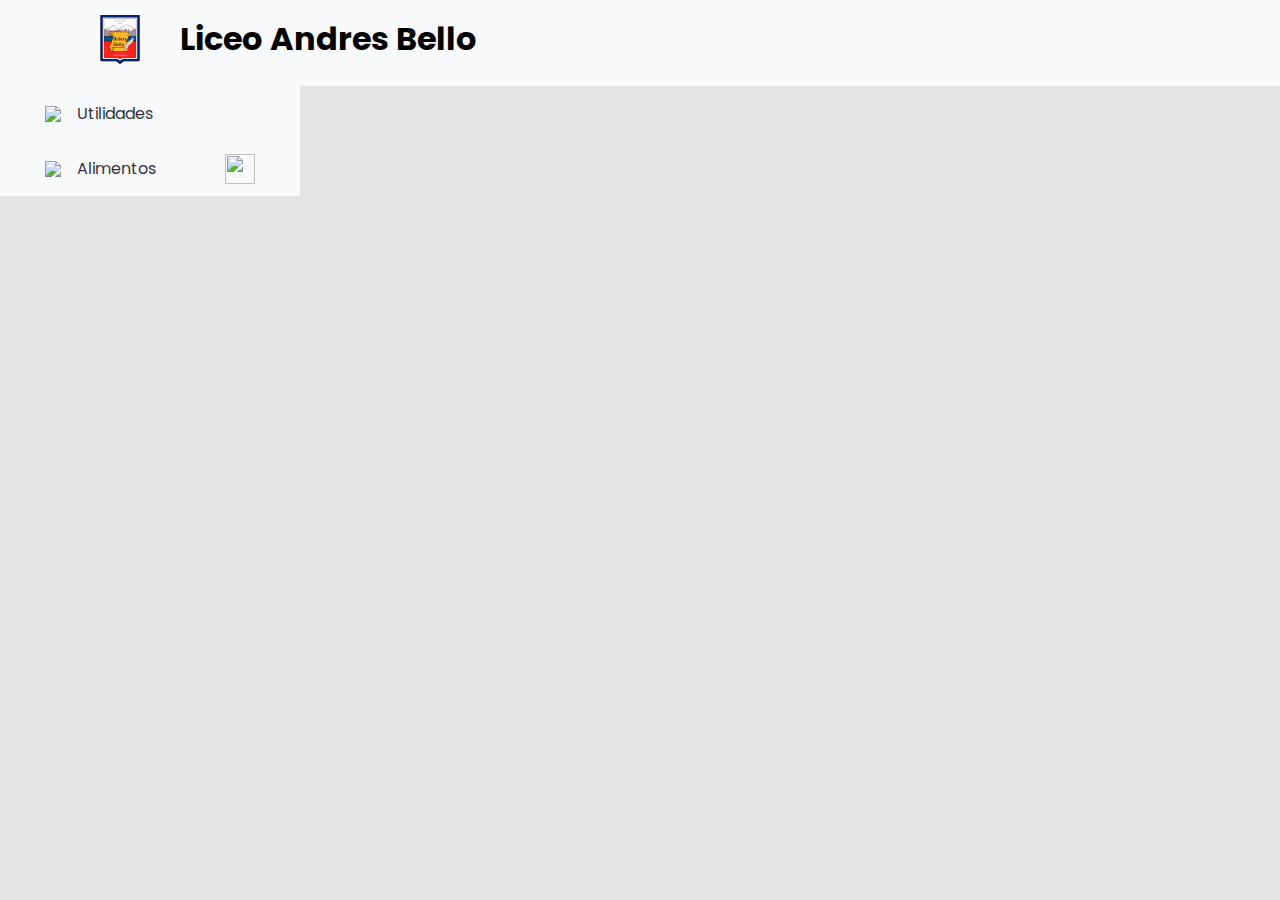
==== fakinshit/menu_drop.html @ d5682a64 "MEU DEUS CARALHO" ====
<!DOCTYPE html>
<html lang="es-CL">

<head>
    <meta charset="UTF-8">
    <meta name="viewport" content="width=device-width, initial-scale=1.0">
    <link rel="stylesheet" href="css/styles2.css">
    <script src="scripts/deplegable.js" async></script>
    <title>menu drop</title>
</head>

<body>
    <span class="horizontal-list">
        <a href="http://liceoandresbellopm.cl/"><img src="images/IMAGENES_PAG/INSIGNIA_LICEO.png" alt width="40px"></a>
        <h1>Liceo Andres Bello</h1>
    </span>
    <nav class="nav">
        <ul class="list">
            <li class="list__item list__item--click">
                <div class="list__button list__button--click">
                    <img src="images/IMAGENES_PAG/" class="list__img">
                    <a href="#" class="nav__link">Utilidades</a>
                    <img src="images/IMAGENES_PAG/IMG_ARROW_DOWN.png" class="list__arrow" width="10px" height="10px">

                </div>
                <ul class="list__show">
                    <li class="list__inside">
                        <a href="#" class="nav__link nav__link--inside">
                            <input type="checkbox" id="VESET" class="ubicacionCheckbox">
                            <label for="VESET">Veset</label>
                        </a>
                    </li>
                    <li class="list__inside">
                        <a href="#" class="nav__link nav__link--inside">
                            <input type="checkbox" id="VIDRIERIA_CHAMIA" class="ubicacionCheckbox">
                            <label for="VIDRIERIA_CHAMIA">Vidrieria Chamia</label>
                        </a>
                    </li>
                    <li class="list__inside">
                        <a href="#" class="nav__link nav__link--inside">
                            <input type="checkbox" id="CYBER_HORNOPIREN" class="ubicacionCheckbox">
                            <label for="CYBER_HORNOPIREN">Cyber Hornopiren</label>
                        </a>
                    </li>
                    <li class="list__inside">
                        <a href="#" class="nav__link nav__link--inside">
                            <input type="checkbox" id="FERRETERIA_RELONCAVI" class="ubicacionCheckbox">
                            <label for="FERRETERIA_RELONCAVI">Ferreteria Reloncavi</label>
                        </a>
                    </li>
                    <li class="list__inside">
                        <a href="#" class="nav__link nav__link--inside">
                            <input type="checkbox" id="CENTRO_DE_BUCEO_ECOSUB" class="ubicacionCheckbox">
                            <label for="CENTRO_DE_BUCEO_ECOSUB">Centro de buceo ECOSUB</label>
                        </a>
                    </li>
                    <li class="list__inside">
                        <a href="#" class="nav__link nav__link--inside">
                            <input type="checkbox" id="SOLMEC" class="ubicacionCheckbox">
                            <label for="SOLMEC">SOLMEC</label>
                        </a>
                    </li>
                    <li class="list__inside">
                        <a href="#" class="nav__link nav__link--inside">
                            <input type="checkbox" id="WOM" class="ubicacionCheckbox">
                            <label for="WOM">WOM</label>
                        </a>
                    </li>
                    <li class="list__inside">
                        <a href="#" class="nav__link nav__link--inside">
                            <input type="checkbox" id="CANNAHUE_HOJALATERIA" class="ubicacionCheckbox">
                            <label for="CANNAHUE_HOJALATERIA">Cannahue Hojalateria</label>
                        </a>
                    </li>
                    <li class="list__inside">
                        <a href="#" class="nav__link nav__link--inside">
                            <input type="checkbox" id="GRAFICA_FERNANDEZ" class="ubicacionCheckbox">
                            <label for="GRAFICA_FERNANDEZ">Grafica Fernandez</label>
                        </a>
                    </li>
                    <li class="list__inside">
                        <a href="#" class="nav__link nav__link--inside">
                            <input type="checkbox" id="CENTRO_MEDICO_VICTORIANO" class="ubicacionCheckbox">
                            <label for="CENTRO_MEDICO_VICTORIANO">Centro Medico Victoriano</label>
                        </a>
                    </li>
                    <li class="list__inside">
                        <a href="#" class="nav__link nav__link--inside">
                            <input type="checkbox" id="CONTROL_DE_PLAGAS" class="ubicacionCheckbox">
                            <label for="CONTROL_DE_PLAGAS">Control de plagas</label>
                        </a>
                    </li>
                    <li class="list__inside">
                        <a href="#" class="nav__link nav__link--inside">
                            <input type="checkbox" id="MAIVA_ENVASES" class="ubicacionCheckbox">
                            <label for="MAIVA_ENVASES">Maiva Envases</label>
                        </a>
                    </li>
                    <li class="list__inside">
                        <a href="#" class="nav__link nav__link--inside">
                            <input type="checkbox" id="WE_DENT" class="ubicacionCheckbox">
                            <label for="WE_DENT">WE Dent</label>
                        </a>
                    </li>
                    <li class="list__inside">
                        <a href="#" class="nav__link nav__link--inside">
                            <input type="checkbox" id="KING_CY_BARBERSHOP" class="ubicacionCheckbox">
                            <label for="KING_CY_BARBERSHOP">King CY Barrbershop</label>
                        </a>
                    </li>
                    <li class="list__inside">
                        <a href="#" class="nav__link nav__link--inside">
                            <input type="checkbox" id="MADERAS_EL_CASTOR" class="ubicacionCheckbox">
                            <label for="MADERAS_EL_CASTOR">Maderas el castor</label>
                        </a>
                    </li>
                </ul>

            </li>
            <li class="list__item list__item--click">
                <div class="list__button list__button--click">
                    <img src="images/IMAGENES_PAG/" class="list__img">
                    <a href="#" class="nav__link">Alimentos</a>
                    <img src="" class="list__arrow" width="30px" height="30px">

                </div>
                <ul class="list__show">
                    <li class="list__inside">
                        <a href="#" class="nav__link nav__link--inside">
                            <input type="checkbox" id="VESET" class="ubicacionCheckbox">
                            <label for="VESET">Veset</label>
                        </a>
                    </li>
                    <li class="list__inside">
                        <a href="#" class="nav__link nav__link--inside">
                            <input type="checkbox" id="VIDRIERIA_CHAMIA" class="ubicacionCheckbox">
                            <label for="VIDRIERIA_CHAMIA">Vidrieria Chamia</label>
                        </a>
                    </li>
                    <li class="list__inside">
                        <a href="#" class="nav__link nav__link--inside">
                            <input type="checkbox" id="CYBER_HORNOPIREN" class="ubicacionCheckbox">
                            <label for="CYBER_HORNOPIREN">Cyber Hornopiren</label>
                        </a>
                    </li>
                    <li class="list__inside">
                        <a href="#" class="nav__link nav__link--inside">
                            <input type="checkbox" id="FERRETERIA_RELONCAVI" class="ubicacionCheckbox">
                            <label for="FERRETERIA_RELONCAVI">Ferreteria Reloncavi</label>
                        </a>
                    </li>
                    <li class="list__inside">
                        <a href="#" class="nav__link nav__link--inside">
                            <input type="checkbox" id="CENTRO_DE_BUCEO_ECOSUB" class="ubicacionCheckbox">
                            <label for="CENTRO_DE_BUCEO_ECOSUB">Centro de buceo ECOSUB</label>
                        </a>
                    </li>
                    <li class="list__inside">
                        <a href="#" class="nav__link nav__link--inside">
                            <input type="checkbox" id="SOLMEC" class="ubicacionCheckbox">
                            <label for="SOLMEC">SOLMEC</label>
                        </a>
                    </li>
                    <li class="list__inside">
                        <a href="#" class="nav__link nav__link--inside">
                            <input type="checkbox" id="WOM" class="ubicacionCheckbox">
                            <label for="WOM">WOM</label>
                        </a>
                    </li>
                    <li class="list__inside">
                        <a href="#" class="nav__link nav__link--inside">
                            <input type="checkbox" id="CANNAHUE_HOJALATERIA" class="ubicacionCheckbox">
                            <label for="CANNAHUE_HOJALATERIA">Cannahue Hojalateria</label>
                        </a>
                    </li>
                    <li class="list__inside">
                        <a href="#" class="nav__link nav__link--inside">
                            <input type="checkbox" id="GRAFICA_FERNANDEZ" class="ubicacionCheckbox">
                            <label for="GRAFICA_FERNANDEZ">Grafica Fernandez</label>
                        </a>
                    </li>
                    <li class="list__inside">
                        <a href="#" class="nav__link nav__link--inside">
                            <input type="checkbox" id="CENTRO_MEDICO_VICTORIANO" class="ubicacionCheckbox">
                            <label for="CENTRO_MEDICO_VICTORIANO">Centro Medico Victoriano</label>
                        </a>
                    </li>
                    <li class="list__inside">
                        <a href="#" class="nav__link nav__link--inside">
                            <input type="checkbox" id="CONTROL_DE_PLAGAS" class="ubicacionCheckbox">
                            <label for="CONTROL_DE_PLAGAS">Control de plagas</label>
                        </a>
                    </li>
                    <li class="list__inside">
                        <a href="#" class="nav__link nav__link--inside">
                            <input type="checkbox" id="MAIVA_ENVASES" class="ubicacionCheckbox">
                            <label for="MAIVA_ENVASES">Maiva Envases</label>
                        </a>
                    </li>
                    <li class="list__inside">
                        <a href="#" class="nav__link nav__link--inside">
                            <input type="checkbox" id="WE_DENT" class="ubicacionCheckbox">
                            <label for="WE_DENT">WE Dent</label>
                        </a>
                    </li>
                    <li class="list__inside">
                        <a href="#" class="nav__link nav__link--inside">
                            <input type="checkbox" id="KING_CY_BARBERSHOP" class="ubicacionCheckbox">
                            <label for="KING_CY_BARBERSHOP">King CY Barrbershop</label>
                        </a>
                    </li>
                    <li class="list__inside">
                        <a href="#" class="nav__link nav__link--inside">
                            <input type="checkbox" id="MADERAS_EL_CASTOR" class="ubicacionCheckbox">
                            <label for="MADERAS_EL_CASTOR">Maderas el castor</label>
                        </a>
                    </li>
                </ul>

            </li>
        </ul>
    </nav>
</body>

</html>
---- fakinshit/css/styles2.css ----
@import url('https://fonts.googleapis.com/css2?family=Poppins:wght@100;200&display=swap');
@import url('https://fonts.googleapis.com/css2?family=Exo+2:ital,wght@1,300&family=Poppins:wght@100;200&display=swap');

* {
    margin: 0;
    padding: 0;
    border: 0;
}

body {

    background-color: #e4e4e4;
    font-family: 'Poppins', sans-serif;
}

span.horizontal-list {
    display: block;
    background-color: #f8f9fa;
    display: flex;
    padding-top: 15px;
    padding-bottom: 15px;
    padding-left: 100px;
    font-size: 100;
}

span.horizontal-list img {
    margin-right: 40px;
}

.nav {
    width: 300px;
}

.nav__link {
    color: #303440;
    display: block;
    padding: 15px 0;
    text-decoration: none;
}

.nav__link--inside {
    border-radius: 6px;
    padding-left: 30px;
}

.nav__link--inside:hover {
    background-color: #e4e4e4;

}

.list {
    width: 100%;
    height: 100%;
    display: flex;
    justify-content: center;
    flex-direction: column;
    border: 0 16px 16px 0;
    background-color: #f8f9fa;
}

.list__item {
    width: 100%;
    text-align: left;
    overflow: hidden;
}

.list__item--click {
    cursor: pointer;
}

.list__button {
    display: flex;
    align-items: center;
    gap: 1em;
    width: 70%;
    margin: 0 auto;
}

.arrow .list__arrow {
    transform: rotate(90deg);
}

.list__arrow {
    margin-left: auto;
    transition: transform .3s;
}

.list__show {
    padding-left: 10px;
    width: 80%;
    margin-left: auto;
    border-left: 2px solid #303440;
    list-style: none;
    transition: height .4s;
    height: 0;
}
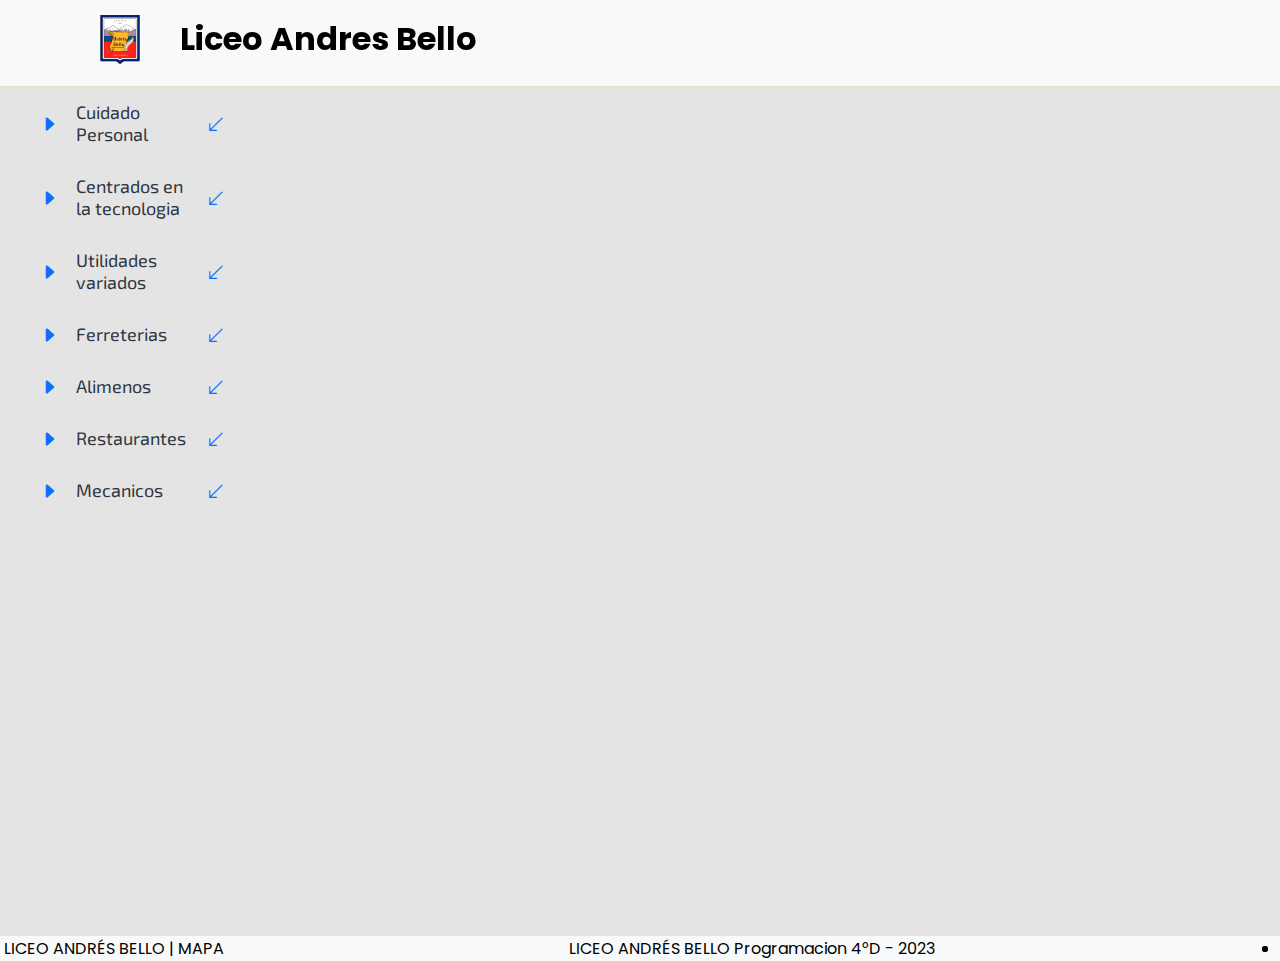
==== commit 4a17aff4: "gogogogogogogo" ====
--- a/fakinshit/menu_drop.html
+++ b/fakinshit/menu_drop.html
@@ -1,225 +1,290 @@
-<!DOCTYPE html>
-<html lang="es-CL">
-
-<head>
-    <meta charset="UTF-8">
-    <meta name="viewport" content="width=device-width, initial-scale=1.0">
-    <link rel="stylesheet" href="css/styles2.css">
-    <script src="scripts/deplegable.js" async></script>
-    <title>menu drop</title>
-</head>
-
-<body>
-    <span class="horizontal-list">
-        <a href="http://liceoandresbellopm.cl/"><img src="images/IMAGENES_PAG/INSIGNIA_LICEO.png" alt width="40px"></a>
-        <h1>Liceo Andres Bello</h1>
-    </span>
-    <nav class="nav">
-        <ul class="list">
-            <li class="list__item list__item--click">
-                <div class="list__button list__button--click">
-                    <img src="images/IMAGENES_PAG/" class="list__img">
-                    <a href="#" class="nav__link">Utilidades</a>
-                    <img src="images/IMAGENES_PAG/IMG_ARROW_DOWN.png" class="list__arrow" width="10px" height="10px">
-
-                </div>
-                <ul class="list__show">
-                    <li class="list__inside">
-                        <a href="#" class="nav__link nav__link--inside">
-                            <input type="checkbox" id="VESET" class="ubicacionCheckbox">
-                            <label for="VESET">Veset</label>
-                        </a>
-                    </li>
-                    <li class="list__inside">
-                        <a href="#" class="nav__link nav__link--inside">
-                            <input type="checkbox" id="VIDRIERIA_CHAMIA" class="ubicacionCheckbox">
-                            <label for="VIDRIERIA_CHAMIA">Vidrieria Chamia</label>
-                        </a>
-                    </li>
-                    <li class="list__inside">
-                        <a href="#" class="nav__link nav__link--inside">
-                            <input type="checkbox" id="CYBER_HORNOPIREN" class="ubicacionCheckbox">
-                            <label for="CYBER_HORNOPIREN">Cyber Hornopiren</label>
-                        </a>
-                    </li>
-                    <li class="list__inside">
-                        <a href="#" class="nav__link nav__link--inside">
-                            <input type="checkbox" id="FERRETERIA_RELONCAVI" class="ubicacionCheckbox">
-                            <label for="FERRETERIA_RELONCAVI">Ferreteria Reloncavi</label>
-                        </a>
-                    </li>
-                    <li class="list__inside">
-                        <a href="#" class="nav__link nav__link--inside">
-                            <input type="checkbox" id="CENTRO_DE_BUCEO_ECOSUB" class="ubicacionCheckbox">
-                            <label for="CENTRO_DE_BUCEO_ECOSUB">Centro de buceo ECOSUB</label>
-                        </a>
-                    </li>
-                    <li class="list__inside">
-                        <a href="#" class="nav__link nav__link--inside">
-                            <input type="checkbox" id="SOLMEC" class="ubicacionCheckbox">
-                            <label for="SOLMEC">SOLMEC</label>
-                        </a>
-                    </li>
-                    <li class="list__inside">
-                        <a href="#" class="nav__link nav__link--inside">
-                            <input type="checkbox" id="WOM" class="ubicacionCheckbox">
-                            <label for="WOM">WOM</label>
-                        </a>
-                    </li>
-                    <li class="list__inside">
-                        <a href="#" class="nav__link nav__link--inside">
-                            <input type="checkbox" id="CANNAHUE_HOJALATERIA" class="ubicacionCheckbox">
-                            <label for="CANNAHUE_HOJALATERIA">Cannahue Hojalateria</label>
-                        </a>
-                    </li>
-                    <li class="list__inside">
-                        <a href="#" class="nav__link nav__link--inside">
-                            <input type="checkbox" id="GRAFICA_FERNANDEZ" class="ubicacionCheckbox">
-                            <label for="GRAFICA_FERNANDEZ">Grafica Fernandez</label>
-                        </a>
-                    </li>
-                    <li class="list__inside">
-                        <a href="#" class="nav__link nav__link--inside">
-                            <input type="checkbox" id="CENTRO_MEDICO_VICTORIANO" class="ubicacionCheckbox">
-                            <label for="CENTRO_MEDICO_VICTORIANO">Centro Medico Victoriano</label>
-                        </a>
-                    </li>
-                    <li class="list__inside">
-                        <a href="#" class="nav__link nav__link--inside">
-                            <input type="checkbox" id="CONTROL_DE_PLAGAS" class="ubicacionCheckbox">
-                            <label for="CONTROL_DE_PLAGAS">Control de plagas</label>
-                        </a>
-                    </li>
-                    <li class="list__inside">
-                        <a href="#" class="nav__link nav__link--inside">
-                            <input type="checkbox" id="MAIVA_ENVASES" class="ubicacionCheckbox">
-                            <label for="MAIVA_ENVASES">Maiva Envases</label>
-                        </a>
-                    </li>
-                    <li class="list__inside">
-                        <a href="#" class="nav__link nav__link--inside">
-                            <input type="checkbox" id="WE_DENT" class="ubicacionCheckbox">
-                            <label for="WE_DENT">WE Dent</label>
-                        </a>
-                    </li>
-                    <li class="list__inside">
-                        <a href="#" class="nav__link nav__link--inside">
-                            <input type="checkbox" id="KING_CY_BARBERSHOP" class="ubicacionCheckbox">
-                            <label for="KING_CY_BARBERSHOP">King CY Barrbershop</label>
-                        </a>
-                    </li>
-                    <li class="list__inside">
-                        <a href="#" class="nav__link nav__link--inside">
-                            <input type="checkbox" id="MADERAS_EL_CASTOR" class="ubicacionCheckbox">
-                            <label for="MADERAS_EL_CASTOR">Maderas el castor</label>
-                        </a>
-                    </li>
-                </ul>
-
-            </li>
-            <li class="list__item list__item--click">
-                <div class="list__button list__button--click">
-                    <img src="images/IMAGENES_PAG/" class="list__img">
-                    <a href="#" class="nav__link">Alimentos</a>
-                    <img src="" class="list__arrow" width="30px" height="30px">
-
-                </div>
-                <ul class="list__show">
-                    <li class="list__inside">
-                        <a href="#" class="nav__link nav__link--inside">
-                            <input type="checkbox" id="VESET" class="ubicacionCheckbox">
-                            <label for="VESET">Veset</label>
-                        </a>
-                    </li>
-                    <li class="list__inside">
-                        <a href="#" class="nav__link nav__link--inside">
-                            <input type="checkbox" id="VIDRIERIA_CHAMIA" class="ubicacionCheckbox">
-                            <label for="VIDRIERIA_CHAMIA">Vidrieria Chamia</label>
-                        </a>
-                    </li>
-                    <li class="list__inside">
-                        <a href="#" class="nav__link nav__link--inside">
-                            <input type="checkbox" id="CYBER_HORNOPIREN" class="ubicacionCheckbox">
-                            <label for="CYBER_HORNOPIREN">Cyber Hornopiren</label>
-                        </a>
-                    </li>
-                    <li class="list__inside">
-                        <a href="#" class="nav__link nav__link--inside">
-                            <input type="checkbox" id="FERRETERIA_RELONCAVI" class="ubicacionCheckbox">
-                            <label for="FERRETERIA_RELONCAVI">Ferreteria Reloncavi</label>
-                        </a>
-                    </li>
-                    <li class="list__inside">
-                        <a href="#" class="nav__link nav__link--inside">
-                            <input type="checkbox" id="CENTRO_DE_BUCEO_ECOSUB" class="ubicacionCheckbox">
-                            <label for="CENTRO_DE_BUCEO_ECOSUB">Centro de buceo ECOSUB</label>
-                        </a>
-                    </li>
-                    <li class="list__inside">
-                        <a href="#" class="nav__link nav__link--inside">
-                            <input type="checkbox" id="SOLMEC" class="ubicacionCheckbox">
-                            <label for="SOLMEC">SOLMEC</label>
-                        </a>
-                    </li>
-                    <li class="list__inside">
-                        <a href="#" class="nav__link nav__link--inside">
-                            <input type="checkbox" id="WOM" class="ubicacionCheckbox">
-                            <label for="WOM">WOM</label>
-                        </a>
-                    </li>
-                    <li class="list__inside">
-                        <a href="#" class="nav__link nav__link--inside">
-                            <input type="checkbox" id="CANNAHUE_HOJALATERIA" class="ubicacionCheckbox">
-                            <label for="CANNAHUE_HOJALATERIA">Cannahue Hojalateria</label>
-                        </a>
-                    </li>
-                    <li class="list__inside">
-                        <a href="#" class="nav__link nav__link--inside">
-                            <input type="checkbox" id="GRAFICA_FERNANDEZ" class="ubicacionCheckbox">
-                            <label for="GRAFICA_FERNANDEZ">Grafica Fernandez</label>
-                        </a>
-                    </li>
-                    <li class="list__inside">
-                        <a href="#" class="nav__link nav__link--inside">
-                            <input type="checkbox" id="CENTRO_MEDICO_VICTORIANO" class="ubicacionCheckbox">
-                            <label for="CENTRO_MEDICO_VICTORIANO">Centro Medico Victoriano</label>
-                        </a>
-                    </li>
-                    <li class="list__inside">
-                        <a href="#" class="nav__link nav__link--inside">
-                            <input type="checkbox" id="CONTROL_DE_PLAGAS" class="ubicacionCheckbox">
-                            <label for="CONTROL_DE_PLAGAS">Control de plagas</label>
-                        </a>
-                    </li>
-                    <li class="list__inside">
-                        <a href="#" class="nav__link nav__link--inside">
-                            <input type="checkbox" id="MAIVA_ENVASES" class="ubicacionCheckbox">
-                            <label for="MAIVA_ENVASES">Maiva Envases</label>
-                        </a>
-                    </li>
-                    <li class="list__inside">
-                        <a href="#" class="nav__link nav__link--inside">
-                            <input type="checkbox" id="WE_DENT" class="ubicacionCheckbox">
-                            <label for="WE_DENT">WE Dent</label>
-                        </a>
-                    </li>
-                    <li class="list__inside">
-                        <a href="#" class="nav__link nav__link--inside">
-                            <input type="checkbox" id="KING_CY_BARBERSHOP" class="ubicacionCheckbox">
-                            <label for="KING_CY_BARBERSHOP">King CY Barrbershop</label>
-                        </a>
-                    </li>
-                    <li class="list__inside">
-                        <a href="#" class="nav__link nav__link--inside">
-                            <input type="checkbox" id="MADERAS_EL_CASTOR" class="ubicacionCheckbox">
-                            <label for="MADERAS_EL_CASTOR">Maderas el castor</label>
-                        </a>
-                    </li>
-                </ul>
-
-            </li>
-        </ul>
-    </nav>
-</body>
-
+<!DOCTYPE html>
+<html lang="es-CL">
+
+<head>
+    <meta charset="UTF-8">
+    <meta name="viewport" content="width=device-width, initial-scale=1.0">
+    <link rel="stylesheet" href="css/styles2.css">
+    <script src="scripts/info.js" async></script>
+    <link rel="stylesheet" href="https://unpkg.com/leaflet@1.9.4/dist/leaflet.css" />
+    <script src="https://unpkg.com/leaflet@1.9.4/dist/leaflet.js"></script>
+    <link rel="stylesheet" href="https://cdn.jsdelivr.net/npm/bootstrap-icons@1.11.1/font/bootstrap-icons.css">
+    <title>LICEO ANDRÉS BELLO | MAPA</title>
+</head>
+
+<body>
+   
+    <span class="horizontal-list">
+        <a href="http://liceoandresbellopm.cl/"><img src="images/IMAGENES_PAG/INSIGNIA_LICEO.png" alt width="40px"></a>
+        <h1>Liceo Andres Bello</h1>
+    </span>
+    <div class="wrapper">
+        <nav class="nav">
+            <ul class="list">
+                <li class="list__item list__item--click">
+                    <div class="list__button list__button--click">
+                        <i class="bi bi-caret-right-fill"></i>
+                        <a href="#" class="nav__link">Cuidado Personal</a>
+                        <i class="bi bi-arrow-down-left list__arrow"></i>
+                    </div>
+                    <ul class="list__show">
+                        <li class="list__inside">
+                            <a href="#" class="nav__link nav__link--inside">
+                                <input type="checkbox" id="CENTRO_MEDICO_VICTORIANO" class="ubicacionCheckbox">
+                                <label for="CENTRO_MEDICO_VICTORIANO">Centro Medico Victoriano</label>
+                            </a>
+                        </li>
+                        <li class="list__inside">
+                            <a href="#" class="nav__link nav__link--inside">
+                                <input type="checkbox" id="WE_DENT" class="ubicacionCheckbox">
+                                <label for="WE_DENT">We dent</label>
+                            </a>
+                        </li>
+                        <li class="list__inside">
+                            <a href="#" class="nav__link nav__link--inside">
+                                <input type="checkbox" id="KING_CY_BARBERSHOP" class="ubicacionCheckbox">
+                                <label for="KING_CY_BARBERSHOP">King CY BARBERSHOP</label>
+                            </a>
+                        </li>
+                    </ul>
+                </li>
+                <li class="list__item list__item--click">
+                <div class="list__button list__button--click">
+                    <i class="bi bi-caret-right-fill"></i>
+                    <a href="#" class="nav__link">Centrados en la tecnologia</a>
+                    <i class="bi bi-arrow-down-left list__arrow"></i> 
+                </div>
+                    <ul class="list__show">
+                        <li class="list__inside">
+                            <a href="#" class="nav__link nav__link--inside">
+                                <input type="checkbox" id="CYBER_HORNOPIREN" class="ubicacionCheckbox">
+                                <label for="CYBER_HORNOPIREN">Cyber Hornopiren</label>
+                            </a>
+                        </li>
+                        <li class="list__inside">
+                            <a href="#" class="nav__link nav__link--inside">
+                                <input type="checkbox" id="WOM" class="ubicacionCheckbox">
+                                <label for="WOM">WOM</label>
+                            </a>
+                        </li>
+                        <li class="list__inside">
+                            <a href="#" class="nav__link nav__link--inside">
+                                <input type="checkbox" id="GRAFICA_FERNANDEZ" class="ubicacionCheckbox">
+                                <label for="GRAFICA_FERNANDEZ">Grafica Fernandez</label>
+                            </a>
+                        </li>
+                    </ul>
+                </li>
+                <li class="list__item list__item--click">
+                <div class="list__button list__button--click">
+                    <i class="bi bi-caret-right-fill"></i>
+                    <a href="#" class="nav__link">Utilidades variados</a>
+                    <i class="bi bi-arrow-down-left list__arrow"></i>   
+                </div>
+                    <ul class="list__show">
+                        <li class="list__inside">
+                            <a href="#" class="nav__link nav__link--inside">
+                                <input type="checkbox" id="VESET" class="ubicacionCheckbox">
+                                <label for="VESET">VESET</label>
+                            </a>
+                        </li>
+                        <li class="list__inside">
+                            <a href="#" class="nav__link nav__link--inside">
+                                <input type="checkbox" id="VIDRIERIA_CHAMIA" class="ubicacionCheckbox">
+                                <label for="VIDRIERIA_CHAMIA">Vidrieria Chamia</label>
+                            </a>
+                        </li>
+                        <li class="list__inside">
+                            <a href="#" class="nav__link nav__link--inside">
+                                <input type="checkbox" id="CENTRO_DE_BUCEO_ECOSUB" class="ubicacionCheckbox">
+                                <label for="CENTRO_DE_BUCEO_ECOSUB">Centro de buceo Ecosub</label>
+                            </a>
+                        </li>
+                        <li class="list__inside">
+                            <a href="#" class="nav__link nav__link--inside">
+                                <input type="checkbox" id="MAIVA_ENVASES" class="ubicacionCheckbox">
+                                <label for="MAIVA_ENVASES">Maiva envases</label>
+                            </a>
+                        </li>
+                        <li class="list__inside">
+                            <a href="#" class="nav__link nav__link--inside">
+                                <input type="checkbox" id="MADERAS_EL_CASTOR" class="ubicacionCheckbox">
+                                <label for="MADERAS_EL_CASTOR">Maderas el Castor</label>
+                            </a>
+                        </li>
+                        <li class="list__inside">
+                            <a href="#" class="nav__link nav__link--inside">
+                                <input type="checkbox" id="CONTROL_DE_PLAGAS" class="ubicacionCheckbox">
+                                <label for="CONTROL_DE_PLAGAS">Control de plagas</label>
+                            </a>
+                        </li>
+                    </ul>
+                </li>
+                <li class="list__item list__item--click">
+                    <div class="list__button list__button--click">
+                        <i class="bi bi-caret-right-fill"></i>
+                        <a href="#" class="nav__link">Ferreterias</a>
+                        <i class="bi bi-arrow-down-left list__arrow"></i>
+                    </div>
+                    <ul class="list__show">
+                        <li class="list__inside">
+                            <a href="#" class="nav__link nav__link--inside">
+                                <input type="checkbox" id="SOLMEC" class="ubicacionCheckbox">
+                                <label for="SOLMEC">SOLMEC</label>
+                            </a>
+                        </li>
+                        <li class="list__inside">
+                            <a href="#" class="nav__link nav__link--inside">
+                                <input type="checkbox" id="FERRETERIA_RELONCAVI" class="ubicacionCheckbox">
+                                <label for="FERRETERIA_RELONCAVI">Ferreteria Reloncavi</label>
+                            </a>
+                        </li>
+                        <li class="list__inside">
+                            <a href="#" class="nav__link nav__link--inside">
+                                <input type="checkbox" id="CANNAHUE_HOJALATERIA" class="ubicacionCheckbox">
+                                <label for="CANNAHUE_HOJALATERIA">Cannahue Hojalateria</label>
+                            </a>
+                        </li>
+                    </ul>
+                </li>
+                <li class="list__item list__item--click">
+                    <div class="list__button list__button--click">
+                        <i class="bi bi-caret-right-fill"></i>
+                        <a href="#" class="nav__link">Alimenos</a>
+                        <i class="bi bi-arrow-down-left list__arrow"></i>
+                    </div>
+                    <ul class="list__show">
+                        <li class="list__inside">
+                            <a href="#" class="nav__link nav__link--inside">
+                                <input type="checkbox" id="AQUI_ESTA_LA_PAPA" class="ubicacionCheckbox">
+                                <label for="AQUI_ESTA_LA_PAPA">Aquí esta la papa</label>
+                            </a>
+                        </li>
+                        <li class="list__inside">
+                            <a href="#" class="nav__link nav__link--inside">
+                                <input type="checkbox" id="FRUTERIA_EL_EDEN" class="ubicacionCheckbox">
+                                <label for="FRUTERIA_EL_EDEN">Fruteria el EDEN</label>
+                            </a>
+                        </li>
+                        <li class="list__inside">
+                            <a href="#" class="nav__link nav__link--inside">
+                                <input type="checkbox" id="LA_GRAN_FERIA_ZUFRUTA_3_0" class="ubicacionCheckbox">
+                                <label for="LA_GRAN_FERIA_ZUFRUTA_3_0">La Gran feria Zufruta 3.0</label>
+                            </a>
+                        </li>
+                        <li class="list__inside">
+                            <a href="#" class="nav__link nav__link--inside">
+                                <input type="checkbox" id="LAS_PAPAS_DE_MUERMO" class="ubicacionCheckbox">
+                                <label for="LAS_PAPAS_DE_MUERMO">Las papas de Muermo</label>
+                            </a>
+                        </li>
+                    </ul>
+                </li>
+                <li class="list__item list__item--click">
+                    <div class="list__button list__button--click">
+                        <i class="bi bi-caret-right-fill"></i>
+                        <a href="#" class="nav__link">Restaurantes</a>
+                        <i class="bi bi-arrow-down-left list__arrow"></i>
+                    </div>
+                    <ul class="list__show">
+                        <li class="list__inside">
+                            <a href="#" class="nav__link nav__link--inside">
+                                <input type="checkbox" id="TONNYS_KING" class="ubicacionCheckbox">
+                                <label for="TONNYS_KING">Tonny´s King</label>
+                            </a>
+                        </li>
+                        <li class="list__inside">
+                            <a href="#" class="nav__link nav__link--inside">
+                                <input type="checkbox" id="COMPLETOS_CHARLES" class="ubicacionCheckbox">
+                                <label for="COMPLETOS_CHARLES">Completos Charles</label>
+                            </a>
+                        </li>
+                        <li class="list__inside">
+                            <a href="#" class="nav__link nav__link--inside">
+                                <input type="checkbox" id="EL_MASTICON" class="ubicacionCheckbox">
+                                <label for="EL_MASTICON">El masticon</label>
+                            </a>
+                        </li>
+                        <li class="list__inside">
+                            <a href="#" class="nav__link nav__link--inside">
+                                <input type="checkbox" id="TSUKI_FUSION" class="ubicacionCheckbox">
+                                <label for="TSUKI_FUSION">Tsuki Fusion</label>
+                            </a>
+                        </li>
+                        <li class="list__inside">
+                            <a href="#" class="nav__link nav__link--inside">
+                                <input type="checkbox" id="ONDE_PANCHITO" class="ubicacionCheckbox">
+                                <label for="ONDE_PANCHITO">Onde Panchito</label>
+                            </a>
+                        </li>
+                    </ul>
+                </li>
+                <li class="list__item list__item--click">
+                    <div class="list__button list__button--click">
+                        <i class="bi bi-caret-right-fill"></i>
+                        <a href="#" class="nav__link">Mecanicos</a>
+                        <i class="bi bi-arrow-down-left list__arrow"></i>
+                    </div>
+                    <ul class="list__show">
+                        <li class="list__inside">
+                            <a href="#" class="nav__link nav__link--inside">
+                                <input type="checkbox" id="MASCAR_RACING" class="ubicacionCheckbox">
+                                <label for="MASCAR_RACING">Mascar Racing</label>
+                            </a>
+                        </li>
+                        <li class="list__inside">
+                            <a href="#" class="nav__link nav__link--inside">
+                                <input type="checkbox" id="MB_AUTOMOTRIZ" class="ubicacionCheckbox">
+                                <label for="MB_AUTOMOTRIZ">MB Automotiz</label>
+                            </a>
+                        </li>
+                        <li class="list__inside">
+                            <a href="#" class="nav__link nav__link--inside">
+                                <input type="checkbox" id="AUTOMOTRIZ_RAMIREZ" class="ubicacionCheckbox">
+                                <label for="AUTOMOTRIZ_RAMIREZ">Automotiz Ramirez</label>
+                            </a>
+                        </li>
+                        <li class="list__inside">
+                            <a href="#" class="nav__link nav__link--inside">
+                                <input type="checkbox" id="CAR_CLEAN" class="ubicacionCheckbox">
+                                <label for="CAR_CLEAN">Car clean</label>
+                            </a>
+                        </li>
+                        <li class="list__inside">
+                            <a href="#" class="nav__link nav__link--inside">
+                                <input type="checkbox" id="EDOW_TRIANGLE" class="ubicacionCheckbox">
+                                <label for="EDOW_TRIANGLE">Edow Triangle</label>
+                            </a>
+                        </li>
+                    </ul>
+                </li>
+            </ul>
+        </nav>
+        <div id="map"></div>
+    </div>
+    <footer class="footer__style">
+        <div class="footer__style --style__div">
+            <span>
+                <img src="">
+                LICEO ANDRÉS BELLO | MAPA
+    
+            </span>
+        </div>
+        <div class="footer__style --copyright">
+            <p class="text">
+                LICEO ANDRÉS BELLO Programacion 4°D - 2023
+            </p>
+        </div>
+        <ul class="footer__style --redes__sociales">
+            <li>
+                <a href=""></a>
+            </li>
+            <li>
+                <a href=""></a>
+            </li>
+        </ul>
+    </footer>
+
+</body>
+
 </html>--- a/fakinshit/css/styles2.css
+++ b/fakinshit/css/styles2.css
@@ -1,96 +1,162 @@
-@import url('https://fonts.googleapis.com/css2?family=Poppins:wght@100;200&display=swap');
-@import url('https://fonts.googleapis.com/css2?family=Exo+2:ital,wght@1,300&family=Poppins:wght@100;200&display=swap');
-
-* {
-    margin: 0;
-    padding: 0;
-    border: 0;
-}
-
-body {
-
-    background-color: #e4e4e4;
-    font-family: 'Poppins', sans-serif;
-}
-
-span.horizontal-list {
-    display: block;
-    background-color: #f8f9fa;
-    display: flex;
-    padding-top: 15px;
-    padding-bottom: 15px;
-    padding-left: 100px;
-    font-size: 100;
-}
-
-span.horizontal-list img {
-    margin-right: 40px;
-}
-
-.nav {
-    width: 300px;
-}
-
-.nav__link {
-    color: #303440;
-    display: block;
-    padding: 15px 0;
-    text-decoration: none;
-}
-
-.nav__link--inside {
-    border-radius: 6px;
-    padding-left: 30px;
-}
-
-.nav__link--inside:hover {
-    background-color: #e4e4e4;
-
-}
-
-.list {
-    width: 100%;
-    height: 100%;
-    display: flex;
-    justify-content: center;
-    flex-direction: column;
-    border: 0 16px 16px 0;
-    background-color: #f8f9fa;
-}
-
-.list__item {
-    width: 100%;
-    text-align: left;
-    overflow: hidden;
-}
-
-.list__item--click {
-    cursor: pointer;
-}
-
-.list__button {
-    display: flex;
-    align-items: center;
-    gap: 1em;
-    width: 70%;
-    margin: 0 auto;
-}
-
-.arrow .list__arrow {
-    transform: rotate(90deg);
-}
-
-.list__arrow {
-    margin-left: auto;
-    transition: transform .3s;
-}
-
-.list__show {
-    padding-left: 10px;
-    width: 80%;
-    margin-left: auto;
-    border-left: 2px solid #303440;
-    list-style: none;
-    transition: height .4s;
-    height: 0;
-}+@import url('https://fonts.googleapis.com/css2?family=Poppins:wght@100;200&display=swap');
+@import url('https://fonts.googleapis.com/css2?family=Exo+2:ital,wght@0,400;1,500&display=swap');
+
+* {
+    margin: 0;
+    padding: 0;
+    border: 0;
+}
+
+body {
+
+    background-color: #e4e4e4;
+    font-family: 'Poppins', sans-serif;
+}
+
+i{
+    color: #0d6efd;
+}
+span.horizontal-list {
+    z-index: 2;
+    position: sticky;
+    top: 0;
+    display: block;
+    background-color: #f8f9fa;
+    display: flex;
+    padding-top: 15px;
+    padding-bottom: 15px;
+    padding-left: 100px;
+    font-size: 100;
+    box-shadow: 0 1px 3px 0 rgba(255, 255, 0, 0.1), 0 1px 2px -1px rgb(255 255 0 / 0.1);
+    
+}
+
+span.horizontal-list img {
+    margin-right: 40px;
+}
+
+.nav {
+    width: 300px;
+}
+
+.nav__link {
+    color: #303440;
+    display: block;
+    padding: 15px 0;
+    text-decoration: none;
+}
+
+.nav__link--inside {
+    border-radius: 6px;
+    padding-left: 30px;
+}
+
+.nav__link--inside:hover {
+    background-color: #e4e4e4;
+
+}
+
+.list {
+    background-color: #e4e4e4;
+    font-family: 'Exo 2', sans-serif;
+    font-size: large;
+    width: 100%;
+    height: 100%;
+    display: flex;
+    flex-direction: column;
+    border: 0 16px 16px 0;
+}
+
+.list__item {
+    width: 100%;
+    text-align: left;
+    overflow: hidden;
+}
+
+.list__item--click {
+    cursor: pointer;
+}
+
+.list__button {
+    display: flex;
+    align-items: center;
+    gap: 1em;
+    width: 70%;
+    margin: 0 auto;
+}
+
+.arrow .list__arrow {
+    transform: rotate(180deg);
+    transition: .9s;
+}
+
+.list__arrow {
+    margin-left: auto;
+    transition: transform .9s;
+}
+
+.list__show {
+    padding-left: 10px;
+    width: 80%;
+    margin-left: auto;
+    border-left: 2px solid #303440;
+    list-style: none;
+    transition: height .9s;
+    height: 0;
+}
+
+.wrapper {
+    display: flex;
+    flex-direction: row;
+}
+
+
+#map {  
+    z-index: 1;
+    height: 850px; 
+    width: 90%;
+    /* border: 1px solid #0d6efd; */
+}
+.footer__style{
+    display: flex;
+    justify-content: space-between!important;
+    background-color: #f8f9fa;
+    bottom: 0;
+}
+/* .footer__style --style__div{
+
+} */
+
+.popUp {
+    margin: 1rem;
+    width: 300px;
+    height: 500px;
+    padding: .5rem 1rem;
+    background-color: #f9f9f9;
+    border-radius: 8px;
+    box-shadow: 0 12px 32px 4px rgba(black, .2);
+    display: flex;
+    flex-direction: column;
+    justify-content: center;
+    align-items: center;
+    transition: .2s;
+}
+
+.popUp img {
+    width: 100%;
+    height: 200px;
+}
+
+
+.popUpTitle {
+    color: white;
+    margin: 1rem;
+    padding: .5rem 1rem;
+    border-radius: 50px;
+    transition: .2s;
+    cursor: pointer;
+}
+
+.popUpDesc {
+    text-align: center;
+}
